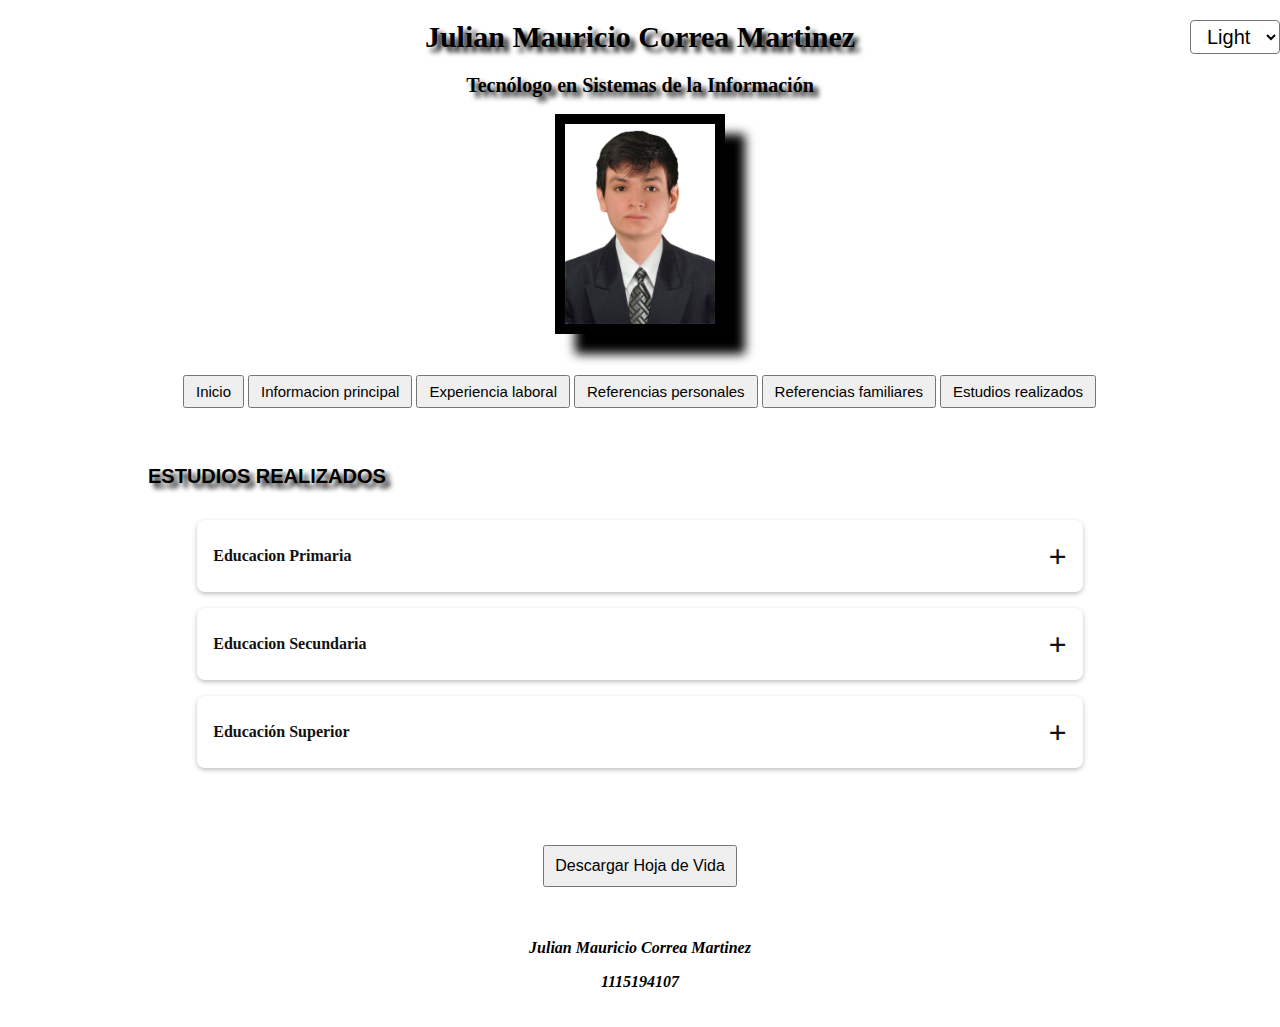
==== Estudios.html @ 18728fd0 "Initial commit" ====
<!doctype html>
<html>

  <head>
     <meta charset="utf-8"/>
     <meta name="Hoja de vida" content="Recopilacion de informacion personal">   
     <title>Hoja de vida - Estudios realizados</title>
     <link rel="stylesheet" href="css/cv.css" type="text/css"/>
     <meta name="viewport" content="width=device-width, initial-scale=1.0">
     <link rel="shortcut icon" href="img/imagen.ico">
  </head>

  <body>
        <header>
          <select name="theme-select" id="theme-select">
            <option value="light">Light</option>
            <option value="dark">Dark</option>
            <option value="blue">Blue</option>
        </select>
            <h1 style="font-family:verdana">Julian Mauricio Correa Martinez</h1>
            <h2 style="font-family:verdana">Tecnólogo en Sistemas de la Información</h2>
            <figure>
                <img class="zoom" src="img/foto.jpg" alt="Foto" width="150" height="200">
            </figure>
        </header>
      <nav id="menu">
        <ul>
          <button name="button"><li><a href="index.html" title="Inicio">Inicio</a></li></button>
          <button name="button"><li><a href="Informacion.html" title="Hoja de vida">Informacion principal</a></li></button>
          <button name="button"><li><a href="Experiencia.html" title="Experiencia">Experiencia laboral</a></li></button>
          <button name="button"><li><a href="Personales.html" title="Referencias">Referencias personales</a></li></button>
          <button name="button"><li><a href="Familiares.html" title="Referencias">Referencias familiares</a></li></button>
          <button name="button"><li><a href="Estudios.html" title="Estudios">Estudios realizados</a></li></button>
        </ul>
      </nav>
      <main>
         <section class="informacion">
            <article style="font-family:verdana">
                <h2><b>ESTUDIOS REALIZADOS</b></h2>
                <div class="accordion">
                  <div class="accordion-item">
                    <div class="accordion-item-header">
                      Educacion Primaria
                    </div>
                    <div class="accordion-item-body">
                      <div class="accordion-item-body-content">
                        <p><b>CENTRO DOCENTE PARROQUIAL</b><time datetime="2003-01"> /ENE 2003</time></p>
                        <dd><i>Basica primaria</i></dd>
                      </div>
                    </div>
                  </div>
                    <div class="accordion-item">
                      <div class="accordion-item-header">
                        Educacion Secundaria
                      </div>
                      <div class="accordion-item-body">
                        <div class="accordion-item-body-content">
                          <p><b>NORMAL DEPARTAMENTEAL MARÍA INMACULADA</b><time datetime="2009-01"> /ENE 2009</time></p>
                          <dd><i>Bachiller Académico</i></dd>
                        </div>
                      </div>
                    </div>
                      <div class="accordion-item">
                        <div class="accordion-item-header">
                          Educación Superior
                        </div>
                        <div class="accordion-item-body">
                          <div class="accordion-item-body-content">
                            <p><b>UNIVERSIDAD DEL VALLE</b><time datetime="2017-02"> /FEB 2017</time></p>
                            <dd><i>Tecnólogo en Sistemas de la Información</i></dd>
                          </div>
                        </div>
                      </div>
                    </div>
            </article>
         </section>
      </main>
    <center>
        <button id="descarga"><li><a href="download/HojaDeVida.pdf" download="HojaDeVida">Descargar Hoja de Vida</a></li></button>
    </center>
      <footer id="pie">
        <p style="font-family:verdana"><b><i>Julian Mauricio Correa Martinez</i></b></p>
        <p style="font-family:verdana"><b><i>1115194107</i></b></p>
      </footer>
      <script src="js/Fondo.js"></script>
  </body>

</html>
---- css/cv.css ----
body{
    width: 1024px;
    margin: 0px auto;
    text-align: left;
    background-color: var(--bg-color);
    color: var(--text-color);
}
header{
    text-align: center;
}
img{
    border: 10px solid #000000;
    box-shadow: 20px 20px 10px black;
}
nav ul {
    list-style: none;
    overflow: hidden; 
}
nav ul button {
    float: center;
    font-family: 'Lucida Sans', 'Lucida Sans Regular', 'Lucida Grande', 'Lucida Sans Unicode', Geneva, Verdana, sans-serif;
    font-size: 15px;
}
nav ul button a {
    display: block;
    padding: 5px;
    color: #000000;
    text-decoration: none;
}
nav ul button:hover {
    background: #000000;
}
nav ul button a:hover{
    color: #FFFFFF;
}
nav ul button a:active{
    color: rgb(19, 36, 2);
}
nav ul button:active {
    background: #21b1c4;
}
h1 {
    font: bold 30px verdana, sans-serif;
    text-shadow: 5px 5px 5px rgb(0, 0, 0);
}
h2 {
    font: bold 20px verdana, sans-serif;
    text-shadow: 5px 5px 5px rgb(0, 0, 0);
}
article {
    padding: 20px;
    margin-bottom: 15px
}
button {
    font-family: Arial, sans-serif;
    font-size: 16px;
}
button a {
    display: block;
    padding: 5px;
    color: #000000;
    text-decoration: none;
}
button:hover {
    background: #000000;
}
button a:hover{
    color: #FFFFFF;
}
button a:active{
    color: rgb(19, 36, 2);
}
button:active {
    background: #21b1c4;
}
select {
    position: absolute; right: 0;
    padding: 0.25rem 0.75rem;
    font-size: 1.25rem;
    font-family: Impact, Haettenschweiler, 'Arial Narrow Bold', sans-serif;
    background-color: var(--bg-color);
    color: var(--text-color);
    border-radius: 0.25rem;
}
#menu {
    padding: 5px 15px;
    justify-content: center;
}
#agrupar {
    width: 960px;
    margin: 15px auto;
    text-align: center;
}
#cabecera {
    padding: 25px;
    text-align: center;
}
#descarga {
    display: inline-block;
    margin-top: 10px;
    margin-bottom: 10px;
    list-style: none;
    padding: 5px;
    color: #000000;
}
#descarga li a{
    text-decoration: none;
    font-family: Arial, sans-serif;
    font-size: 16px;
}
#informacion {
    text-align: center;
}
#pie {
    clear: both;
    text-align: center;
    padding: 20px;
    border-top: 6px solid #FFFFFF;
}
.zoom {
    transition: transform .2s; 
}
.zoom:hover {
    transform: scale(1.5); 
}

:root.light {
  --bg-color: #fff;
  --text-color: rgb(0, 0, 0);
}
:root.dark {
  --bg-color: #000000;
  --text-color: #ffffff;
}
:root.blue {
  --bg-color: #05396B;
  --text-color: #d5d2e0;
}
.accordion {
    width: 90%;
    max-width: 1000px;
    margin: 2rem auto;
}
.accordion-item {
    background-color: #fff;
    color: #111;
    margin: 1rem 0;
    border-radius: 0.5rem;
    box-shadow: 0 2px 5px 0 rgba(0,0,0,0.25);
}
.accordion-item-header {
    padding: 0.5rem 3rem 0.5rem 1rem;
    min-height: 3.5rem;
    line-height: 1.25rem;
    font-weight: bold;
    display: flex;
    align-items: center;
    position: relative;
    cursor: pointer;
}
.accordion-item-header::after {
    content: "\002B";
    font-size: 2rem;
    position: absolute;
    right: 1rem;
}
.accordion-item-header.active::after {
    content: "\2212";
}
.accordion-item-body {
    max-height: 0;
    overflow: hidden;
    transition: max-height 0.2s ease-out;
}
.accordion-item-body-content {
    padding: 1rem;
    line-height: 1.5rem;
    border-top: 1px solid;
    border-image: linear-gradient(to right, transparent, #34495e, transparent) 1;
}
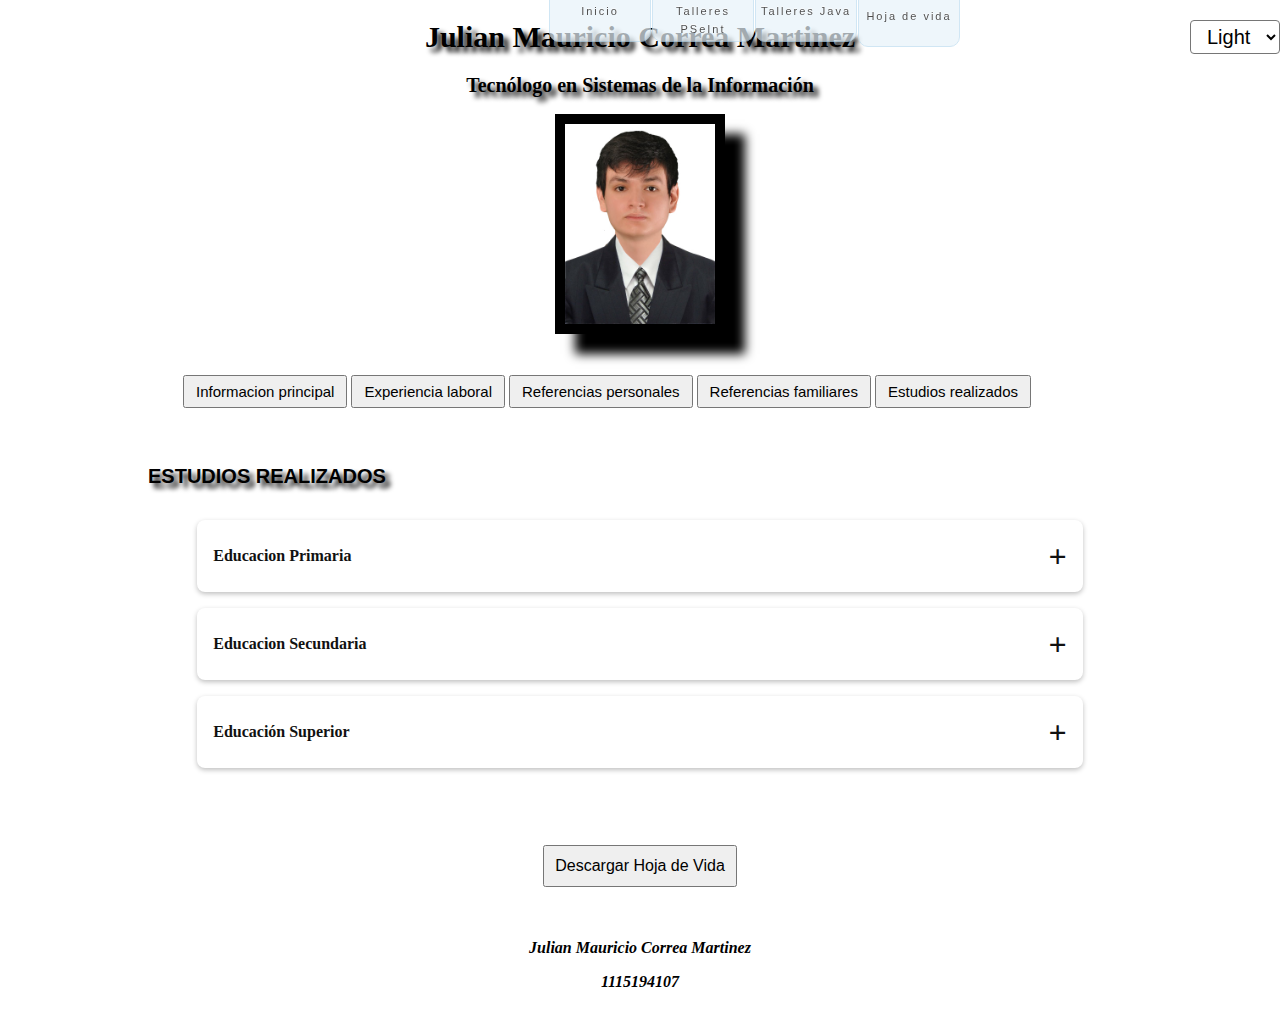
==== commit b915003e: "Incorporacion del menu" ====
--- a/Estudios.html
+++ b/Estudios.html
@@ -6,11 +6,21 @@
      <meta name="Hoja de vida" content="Recopilacion de informacion personal">   
      <title>Hoja de vida - Estudios realizados</title>
      <link rel="stylesheet" href="css/cv.css" type="text/css"/>
+     <link rel="stylesheet" href="css/style.css" type="text/css"/>
+     <link href="css/prism.css" rel="stylesheet"/>
      <meta name="viewport" content="width=device-width, initial-scale=1.0">
      <link rel="shortcut icon" href="img/imagen.ico">
+     <script src="js/jquery.js"></script>
   </head>
 
   <body>
+    <div class="header"></div>
+        <ul id="navigation">
+            <li class="inicio"><a href="index.html"><span>Inicio</span></a></li>
+            <li class="pseint"><a href="pseint.html"><span>Talleres PSeInt</span></a></li>
+            <li class="java"><a href="java.html"><span>Talleres Java</span></a></li>
+            <li class="cv"><a href="Informacion.html"><span>Hoja de vida</span></a></li>
+        </ul>
         <header>
           <select name="theme-select" id="theme-select">
             <option value="light">Light</option>
@@ -25,7 +35,6 @@
         </header>
       <nav id="menu">
         <ul>
-          <button name="button"><li><a href="index.html" title="Inicio">Inicio</a></li></button>
           <button name="button"><li><a href="Informacion.html" title="Hoja de vida">Informacion principal</a></li></button>
           <button name="button"><li><a href="Experiencia.html" title="Experiencia">Experiencia laboral</a></li></button>
           <button name="button"><li><a href="Personales.html" title="Referencias">Referencias personales</a></li></button>
@@ -83,6 +92,8 @@
         <p style="font-family:verdana"><b><i>1115194107</i></b></p>
       </footer>
       <script src="js/Fondo.js"></script>
+      <script src="js/menu.js"></script>
+      <script src="js/prism.js"></script>
   </body>
 
 </html>--- a/css/style.css
+++ b/css/style.css
@@ -0,0 +1,72 @@
+ul#navigation {
+    position: fixed;
+    margin: 0px;
+    padding: 0px;
+    top: 0px;
+    right: 10px;
+    list-style: none;
+    z-index:999999;
+    width:721px;
+}
+ul#navigation li {
+    width: 103px;
+    display:inline;
+    float:left;    
+}
+ul#navigation li a {
+    display: block;
+    float:left;
+    margin-top: -2px;
+    width: 100px;
+    height: 40px;
+    background-color:#E7F2F9;
+    background-repeat:no-repeat;
+    background-position:50% 10px;
+    border:1px solid #BDDCEF;
+    -moz-border-radius:0px 0px 10px 10px;
+    -webkit-border-bottom-right-radius: 10px;
+    -webkit-border-bottom-left-radius: 10px;
+    -khtml-border-bottom-right-radius: 10px;
+    -khtml-border-bottom-left-radius: 10px;
+    text-decoration:none;
+    text-align:center;
+    padding-top:80px;
+    opacity: 0.7;
+    filter:progid:DXImageTransform.Microsoft.Alpha(opacity=70);  
+}
+ul#navigation li a:hover{
+     background-color:#CAE3F2;
+}
+ul#navigation li a span{
+    letter-spacing:2px;
+    font-size:11px;
+    color:#000000;
+    text-shadow: 0 -1px 1px #fff;      
+}
+ul#navigation .inicio a{
+    background-image: url(../images/home.png);
+}
+ul#navigation .pseint a      {
+    background-image: url(../images/PseInt.png);
+}
+ul#navigation .java a      {
+    background-image: url(../images/java.png);
+}
+ul#navigation .html a      {
+    background-image: url(../images/html-5.png);
+}
+ul#navigation .css a   {
+    background-image: url(../images/css-3.png);
+}
+ul#navigation .final a     {
+    background-image: url(../images/tarea.png);
+}
+ul#navigation .cv a    {
+    background-image: url(../images/cv.png);
+}
+ul#navigation li a{
+	background-size: 50px;
+}
+span {
+    font-family: sans-serif;
+}
--- a/css/prism.css
+++ b/css/prism.css
@@ -0,0 +1,3 @@
+/* PrismJS 1.29.0
+https://prismjs.com/download.html#themes=prism-okaidia&languages=markup+css+clike+javascript+java */
+code[class*=language-],pre[class*=language-]{color:#f8f8f2;background:0 0;text-shadow:0 1px rgba(0,0,0,.3);font-family:Consolas,Monaco,'Andale Mono','Ubuntu Mono',monospace;font-size:1em;text-align:left;white-space:pre;word-spacing:normal;word-break:normal;word-wrap:normal;line-height:1.5;-moz-tab-size:4;-o-tab-size:4;tab-size:4;-webkit-hyphens:none;-moz-hyphens:none;-ms-hyphens:none;hyphens:none}pre[class*=language-]{padding:1em;margin:.5em 0;overflow:auto;border-radius:.3em}:not(pre)>code[class*=language-],pre[class*=language-]{background:#272822}:not(pre)>code[class*=language-]{padding:.1em;border-radius:.3em;white-space:normal}.token.cdata,.token.comment,.token.doctype,.token.prolog{color:#8292a2}.token.punctuation{color:#f8f8f2}.token.namespace{opacity:.7}.token.constant,.token.deleted,.token.property,.token.symbol,.token.tag{color:#f92672}.token.boolean,.token.number{color:#ae81ff}.token.attr-name,.token.builtin,.token.char,.token.inserted,.token.selector,.token.string{color:#a6e22e}.language-css .token.string,.style .token.string,.token.entity,.token.operator,.token.url,.token.variable{color:#f8f8f2}.token.atrule,.token.attr-value,.token.class-name,.token.function{color:#e6db74}.token.keyword{color:#66d9ef}.token.important,.token.regex{color:#fd971f}.token.bold,.token.important{font-weight:700}.token.italic{font-style:italic}.token.entity{cursor:help}
